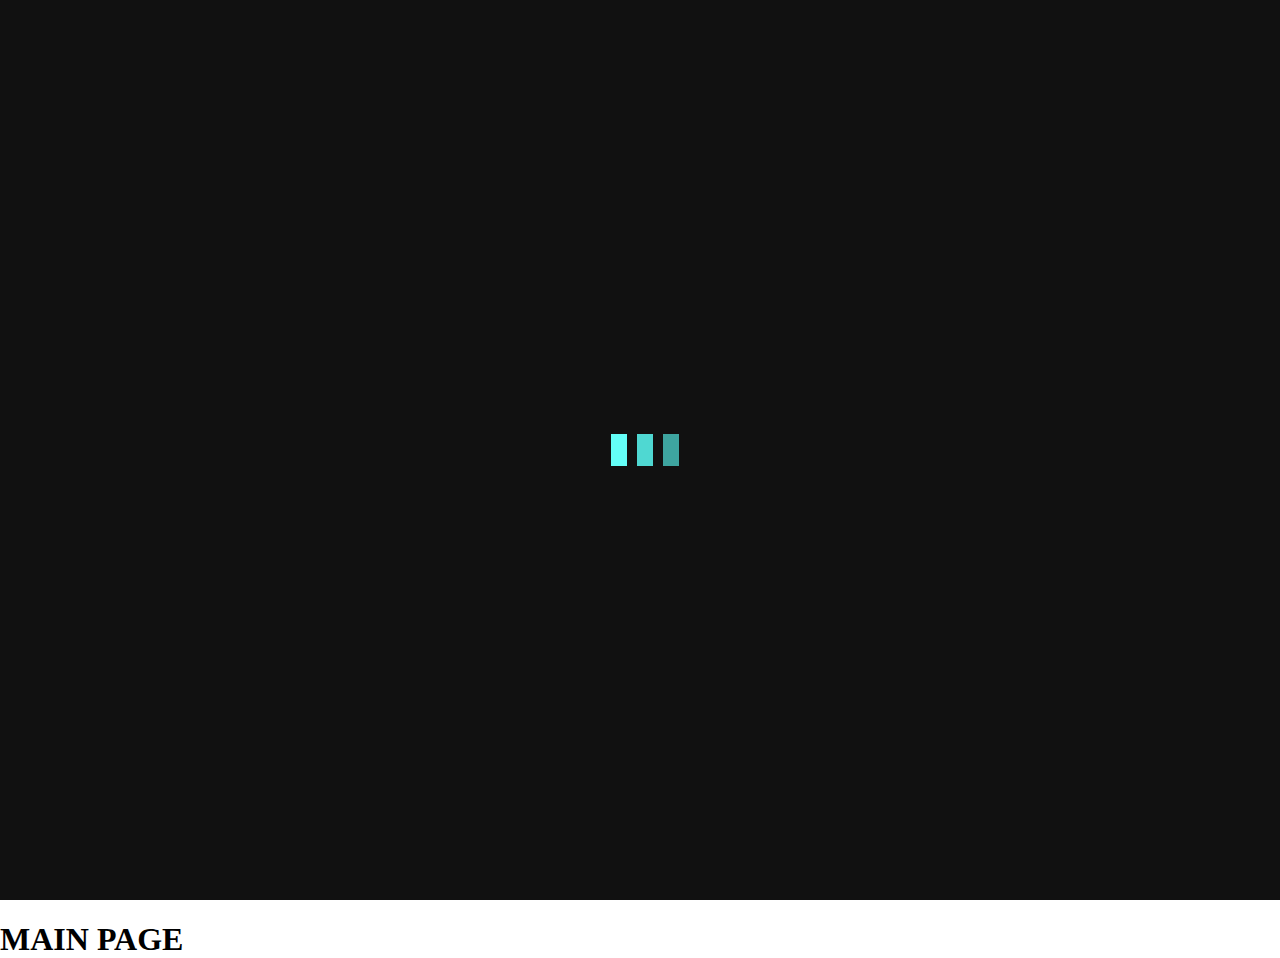
==== index.html @ 6e56ccb5 "Add files via upload" ====
<!DOCTYPE html>
<html lang="en">
<head>
    <meta charset="UTF-8">
    <meta name="viewport" content="width=device-width, initial-scale=1.0">
    <title>Document</title>
    <link rel="stylesheet" href="style.css">
    <script src="https://cdnjs.cloudflare.com/ajax/libs/jquery/3.4.1/jquery.min.js"></script>
</head>
<body>
    <div class="loader">
        <div></div>
        <div></div>
        <div></div>
    </div>
    <script>
        setTimeout(function(){
            $('.loader').fadeToggle();
        },3000);
    </script>
    <h1>MAIN PAGE</h1>
</body>
</html>
---- style.css ----
body{
    margin: 0;
    padding: 0;
    height: 100vh;
}
.loader{
    background: #111;
    width: 100%;
    height: 100vh;
    display: flex;
    justify-content: center;
    align-items: center;
}
.loader div{
    background: #fff;
    width: 16px;
    height: 32px;
    margin-left: 10px;
    animation: loader 1.2s infinite;
}
@keyframes loader{
    50%{
        height: 64px;
    }    
}
.loader div:nth-child(1){
    background: #64FFF8;
    animation-delay: -0.40s;
}
.loader div:nth-child(2){
    background: #4FD8D2 ;
    animation-delay: -0.20s;
}
.loader div:nth-child(3){
    background: #3EA5A0;
    animation-delay: 0s;
}
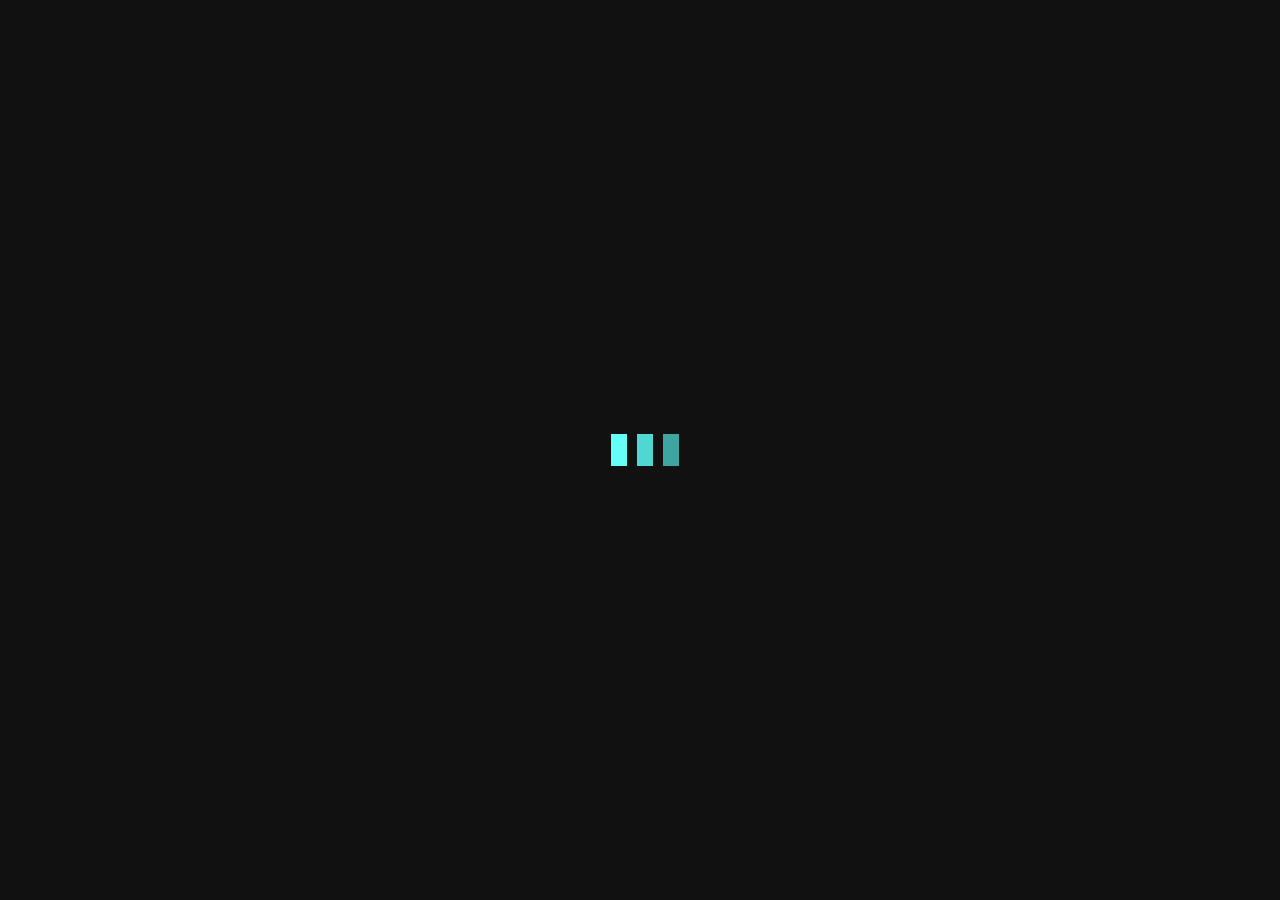
==== commit a45dcc87: "Add files via upload" ====
--- a/index.html
+++ b/index.html
@@ -18,6 +18,6 @@
             $('.loader').fadeToggle();
         },3000);
     </script>
-    <h1>MAIN PAGE</h1>
+    <META HTTP-EQUIV="Refresh" CONTENT="2;URL=index2.html">
 </body>
 </html>